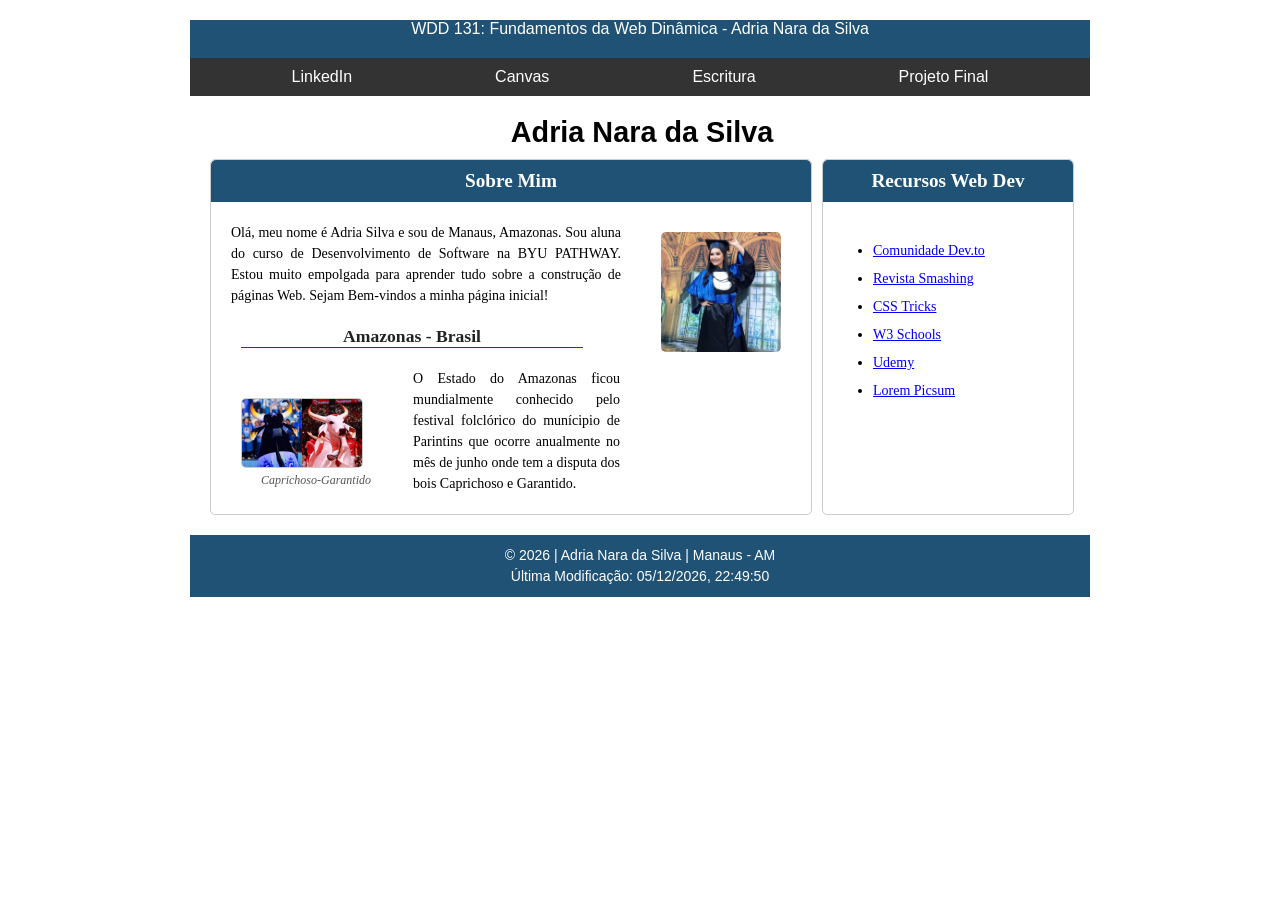
==== index.html @ b4b97c30 "pagina principal" ====
<!DOCTYPE html>
<html lang="pt-BR">
<head>
    <meta charset="UTF-8">
    <meta name="viewport" content="width=device-width, initial-scale=1.0">
    <title>WDD 131 - Fundamentos da Web Dinâmica - Adria Silva</title>
    <meta name="description" content="Página principal da disciplina WDD131 - Fundamentos da Web Dinamica | Adria Nara da Silva">
    <meta name="author" content="Adria Silva">
    <link href="estilos/modelo.css" rel="stylesheet" type="text/css">
    <script src="scripts/obterdatas.js" defer></script>

    <!-- Google Fonts -->
    <link rel="preconnect" href="https://fonts.googleapis.com">
    <link rel="preconnect" href="https://fonts.gstatic.com" crossorigin>
    <link href="https://fonts.googleapis.com/css2?family=Open+Sans:wght@400;600;700&family=Roboto:wght@300;400;700&display=swap%22" rel="stylesheet">

</head>    
<body>
    <header>
        <span id="course-title">WDD 131: Fundamentos da Web Dinâmica - Adria Nara da Silva</span>
        <nav>
            <ul>
                <li><a href="https://www.linkedin.com/in/andersonneves/" target="_blank" rel="noopener">LinkedIn</a></li>
                <li><a href="https://byupw.instructure.com/" target="_blank">Canvas</a></li>
                <li><a href="https://www.churchofjesuschrist.org/study/scriptures/bofm/enos/1?lang=por&id=p12#p12" target="_blank" rel="noopener">Escritura</a></li>
                <li><a href="wwr" target="_blank">Projeto Final</a></li>
            </ul>
        </nav>
    </header>
    <main>
        <h1>Adria Nara da Silva</h1>
        <section class="card" id="sobre">
            <h2>Sobre Mim</h2>
            <p>Olá, meu nome é Adria Silva e sou de Manaus, Amazonas. Sou aluna do curso de 
            Desenvolvimento de Software na BYU PATHWAY. Estou muito empolgada
            para aprender tudo sobre a construção de páginas Web. Sejam Bem-vindos
            a minha página inicial!</p>
            <img src="imagens/perfil-adria.jpg" alt="Pefil Adria">
            <div class="meu-estado">
                <h3>Amazonas - Brasil</h3>
                <div class="box-amazonas">
                    <figure>
                    <img src="imagens/bois-de-parintins.jpg" alt="Foto dos Bois">
                        <figcaption>Caprichoso-Garantido</figcaption>
                    </figure>
                    <p>O Estado do Amazonas ficou mundialmente conhecido pelo festival folclórico do munícipio de Parintins 
                que ocorre anualmente no mês de junho onde tem a disputa dos bois Caprichoso e Garantido.</p>
                </div>
            </div>            
        </section>
        <section class="card" id="recursos">
            <h2>Recursos Web Dev</h2>
            <ul>
               <li><a href="https://dev.to/" target="_blank" rel="noopener">Comunidade Dev.to</a></li>
               <li><a href="https://www.smashingmagazine.com/" target="_blank" rel="noopener">Revista Smashing</a></li>
               <li><a href="https://css-tricks.com/" target="_blank" rel="noopener">CSS Tricks</a></li>
               <li><a href="https://www.w3schools.com/" target="_blank" rel="noopener">W3 Schools</a></li>
               <li><a href="https://www.udemy.com/?utm_medium=na&gad_source=1" target="_blank" rel="noopener">Udemy</a></li>
               <li><a href="https://picsum.photos/images/" target="_blank">Lorem Picsum</a></li>
               
            </ul>
        </section>

    </main>
    <footer>
        <p>&copy; <span id="anoAtual"></span> | Adria Nara da Silva | Manaus - AM</p>
        <p id="ultimaModificacao">Última modificação: <span id="dataModificacao"></span></p>
    </footer>
</body>
</html>
---- estilos/modelo.css ----
*{
    margin: 0;
    padding: 0;
}

/* Estilização do Header */
header, body, main, section, footer {
    padding: 0;
    max-width: 900px;
    margin:0 auto;
}

header {
   margin-top: 20px;
   font-family: Arial, Helvetica, sans-serif;
   background-color: #1F5274;
   text-align: center;

}

#course-title {
   color: #ffffff;
   text-align: end;
   
    
}

header nav {
    background-color: #343333;
    display: block;
    margin-top: 20px;
}

nav ul {
    list-style-type: none;
    display: flex;
    flex-wrap: wrap;
    padding: 10px 30px;
    justify-content: space-around;
}

nav a {
    display: block;
    text-align: center;
    color: #fff;
    text-decoration: none;
}

nav a:hover {
  color: #ffffff;
  background-color: #007bff;
  border-radius: 4px;
}

/* Estilização do Main*/
main {
    display: grid;
    gap: 10px;
    padding: 20px;
}

main h1 {
    grid-column: 1 / 3;
    font-family: Arial, sans-serif;
    text-align: center;
    font-size: 1.8rem;
}

section {
    grid-template-columns: 20rem 1fr;
    border-radius: 5px;
}  

section h2 {
    margin: 0;
    background-color: #1F5274;
    font-size: 1.2em;
    color: #fff;
    text-align: center;
    padding: 10px;
    border-radius: 5px 5px 0 0;
}

.card {
    background-color: ##1F5274;
    border-radius: 5px;
    border: 1px solid #ccc;
    
}

#sobre {
    grid-column: 1 / 2;  
    position: relative;
    width: 600px;
    height: auto;
}

#sobre p {
    padding: 20px;
    float: left;
    text-align: justify;
    width: 65%;
    height: auto;
    font-size: 14px;
    line-height: 1.5;
} 
    
#sobre img {
    width: 120px;
    height: auto;
    border-radius: 5px;
    float: right;  
    margin-top: 30px;
    margin-right: 30px;
}

.meu-estado {
  margin-top: 20px;
  margin-left: 30px;
}

.meu-estado h3 {
  max-width: 60%;
  text-align: center;
  font-size: 1.1rem;
  color: #222222;
  border-bottom: 1px solid #1e3a8a;
}

.box-amazonas {
  max-width: 70%;
  display: flex;
}

.box-amazonas figure {
  margin-top: 20px;
}

.box-amazonas p {
   margin: 0;

}

figure img {
  width: 130px;
  border: 1px solid #ccc;
  display: block;
  margin-bottom: 5px;
}

figcaption {
  margin-left: 20px;
  text-align: left;
  font-size: 0.75rem;
  font-style: italic;
  color: #555555;
}


#recursos {
    grid-column: 2 / 3;
    width: 250px;
}

#recursos ul {
    margin-top: 15px;
    margin-left: 30px;
    padding: 20px;
    line-height: 2;
    font-size: 14px;
}

/* Estilização do Footer*/

footer {
    background-color: #1F5274;
    font-family: sans-serif;
    font-size: 14px;
    color: #fff;
    text-align: center;
    padding: 10px;
    line-height: 1.5;
}
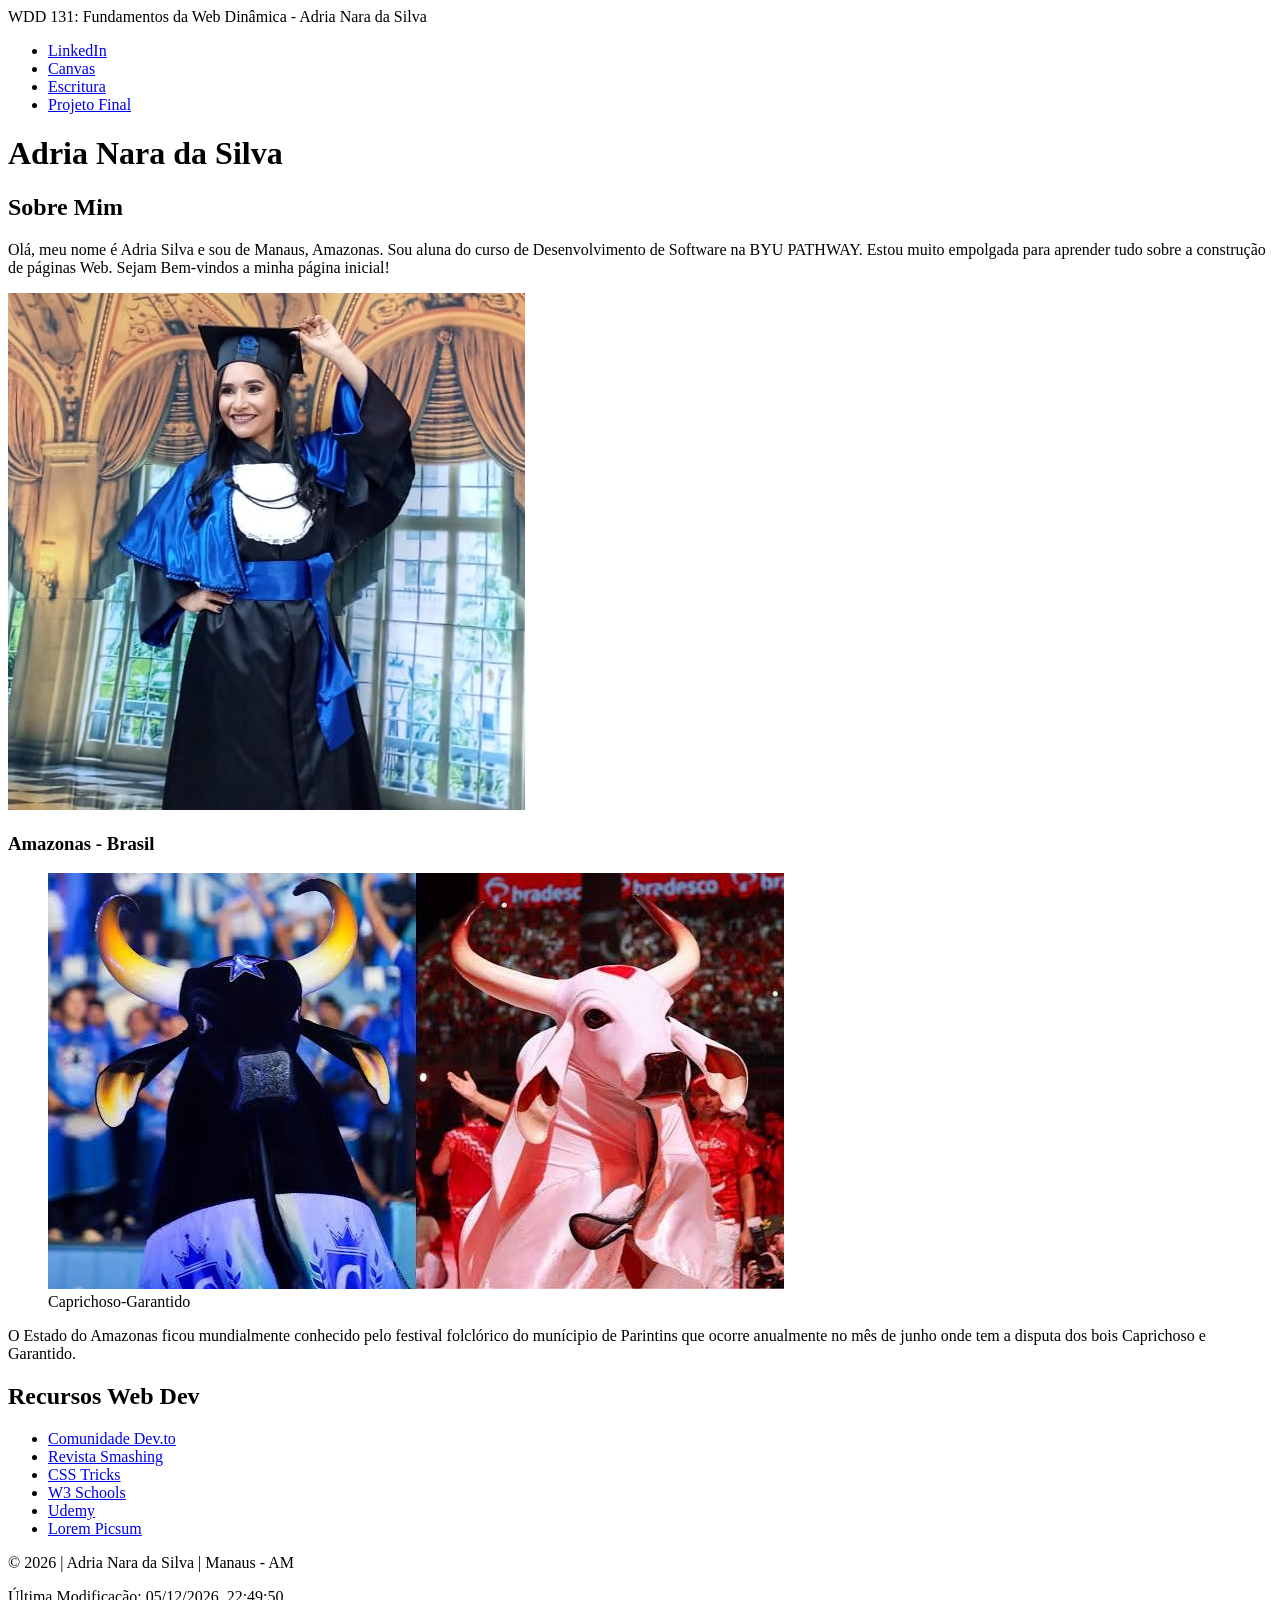
==== commit 4b07456c: "atualizar pagina" ====
--- a/index.html
+++ b/index.html
@@ -36,7 +36,7 @@
             para aprender tudo sobre a construção de páginas Web. Sejam Bem-vindos
             a minha página inicial!</p>
             <img src="imagens/perfil-adria.jpg" alt="Pefil Adria">
-            <div class="meu-estado">
+            <div class="estado">
                 <h3>Amazonas - Brasil</h3>
                 <div class="box-amazonas">
                     <figure>
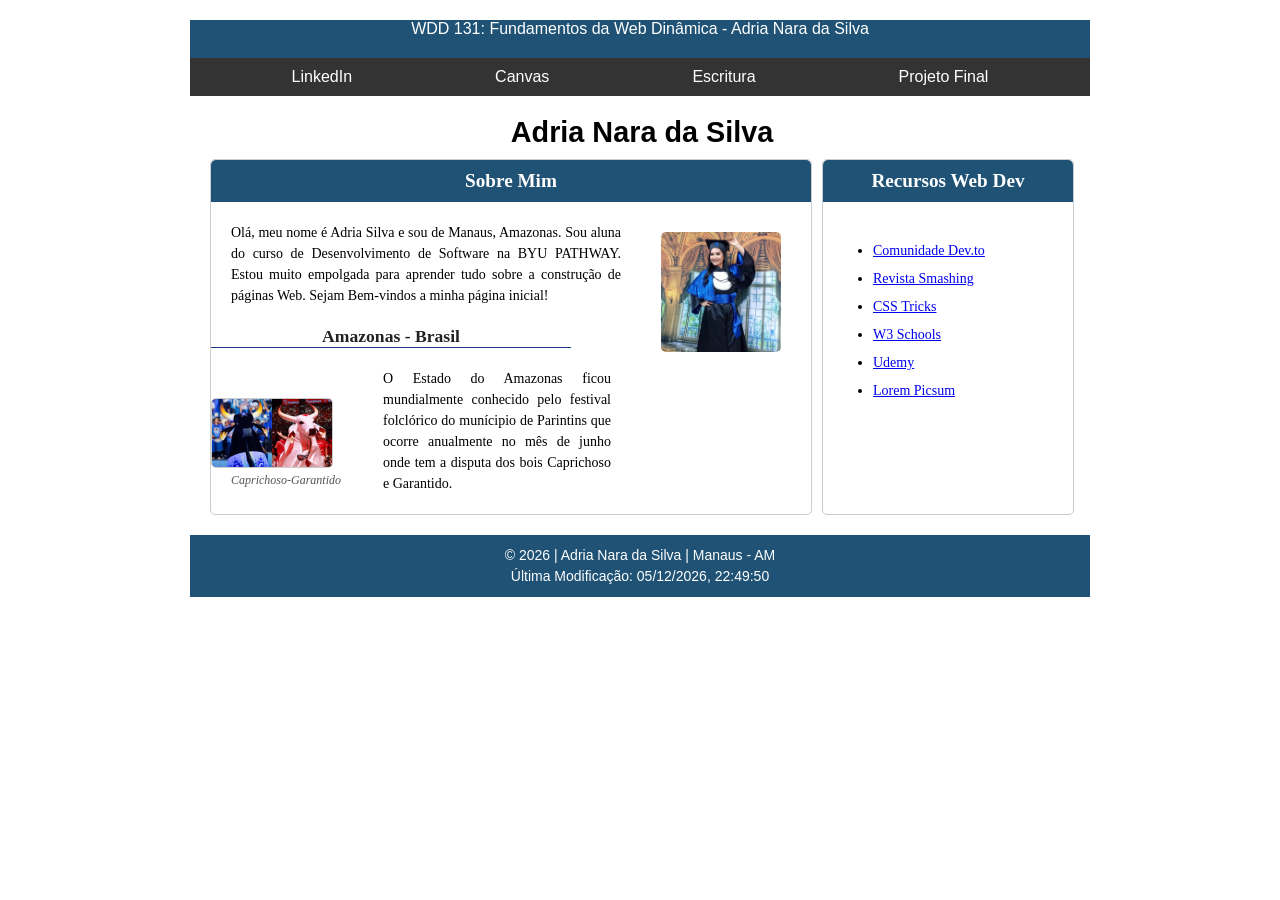
==== commit 97c9ca41: "atualizar" ====
--- a/index.html
+++ b/index.html
@@ -6,7 +6,7 @@
     <title>WDD 131 - Fundamentos da Web Dinâmica - Adria Silva</title>
     <meta name="description" content="Página principal da disciplina WDD131 - Fundamentos da Web Dinamica | Adria Nara da Silva">
     <meta name="author" content="Adria Silva">
-    <link href="estilos/modelo.css" rel="stylesheet" type="text/css">
+    <link href="estilos/base.css" rel="stylesheet" type="text/css">
     <script src="scripts/obterdatas.js" defer></script>
 
     <!-- Google Fonts -->
@@ -36,7 +36,7 @@
             para aprender tudo sobre a construção de páginas Web. Sejam Bem-vindos
             a minha página inicial!</p>
             <img src="imagens/perfil-adria.jpg" alt="Pefil Adria">
-            <div class="estado">
+            <div class="meu-estado">
                 <h3>Amazonas - Brasil</h3>
                 <div class="box-amazonas">
                     <figure>
--- a/estilos/base.css
+++ b/estilos/base.css
@@ -0,0 +1,184 @@
+*{
+    margin: 0;
+    padding: 0;
+    
+}
+
+/* Estilização do Header */
+header, body, main, section, footer {
+    padding: 0;
+    max-width: 900px;
+    margin:0 auto;
+}
+
+header {
+   margin-top: 20px;
+   font-family: Arial, Helvetica, sans-serif;
+   background-color: #1F5274;
+   text-align: center;
+
+}
+
+#course-title {
+   color: #ffffff;
+   text-align: end;
+   
+    
+}
+
+header nav {
+    background-color: #343333;
+    display: block;
+    margin-top: 20px;
+}
+
+nav ul {
+    list-style-type: none;
+    display: flex;
+    flex-wrap: wrap;
+    padding: 10px 30px;
+    justify-content: space-around;
+}
+
+nav a {
+    display: block;
+    text-align: center;
+    color: #fff;
+    text-decoration: none;
+}
+
+nav a:hover {
+  color: #ffffff;
+  background-color: #007bff;
+  border-radius: 4px;
+}
+
+/* Estilização do Main*/
+main {
+    display: grid;
+    gap: 10px;
+    padding: 20px;
+}
+
+main h1 {
+    grid-column: 1 / 3;
+    font-family: Arial, sans-serif;
+    text-align: center;
+    font-size: 1.8rem;
+}
+
+section {
+    grid-template-columns: 20rem 1fr;
+    border-radius: 5px;
+}  
+
+section h2 {
+    margin: 0;
+    background-color: #1F5274;
+    font-size: 1.2em;
+    color: #fff;
+    text-align: center;
+    padding: 10px;
+    border-radius: 5px 5px 0 0;
+}
+
+.card {
+    background-color: ##1F5274;
+    border-radius: 5px;
+    border: 1px solid #ccc;
+    
+}
+
+#sobre {
+    grid-column: 1 / 2;  
+    position: relative;
+    width: 600px;
+    height: auto;
+}
+
+#sobre p {
+    padding: 20px;
+    float: left;
+    text-align: justify;
+    width: 65%;
+    height: auto;
+    font-size: 14px;
+    line-height: 1.5;
+} 
+    
+#sobre img {
+    width: 120px;
+    height: auto;
+    border-radius: 5px;
+    float: right;  
+    margin-top: 30px;
+    margin-right: 30px;
+}
+
+.meue-estado {
+  margin-top: 20px;
+  margin-left: 30px;
+}
+
+.meu-estado h3 {
+  max-width: 60%;
+  text-align: center;
+  font-size: 1.1rem;
+  color: #222222;
+  border-bottom: 1px solid #1e3a8a;
+}
+
+.box-amazonas {
+  max-width: 70%;
+  display: flex;
+}
+
+.box-amazonas figure {
+  margin-top: 20px;
+}
+
+.box-amazonas p {
+   margin: 0;
+
+}
+
+figure img {
+  width: 130px;
+  border: 1px solid #ccc;
+  display: block;
+  margin-bottom: 5px;
+}
+
+figcaption {
+  margin-left: 20px;
+  text-align: left;
+  font-size: 0.75rem;
+  font-style: italic;
+  color: #555555;
+}
+
+
+#recursos {
+    grid-column: 2 / 3;
+    width: 250px;
+}
+
+#recursos ul {
+    margin-top: 15px;
+    margin-left: 30px;
+    padding: 20px;
+    line-height: 2;
+    font-size: 14px;
+}
+
+/* Estilização do Footer*/
+
+footer {
+    background-color: #1F5274;
+    font-family: sans-serif;
+    font-size: 14px;
+    color: #fff;
+    text-align: center;
+    padding: 10px;
+    line-height: 1.5;
+}
